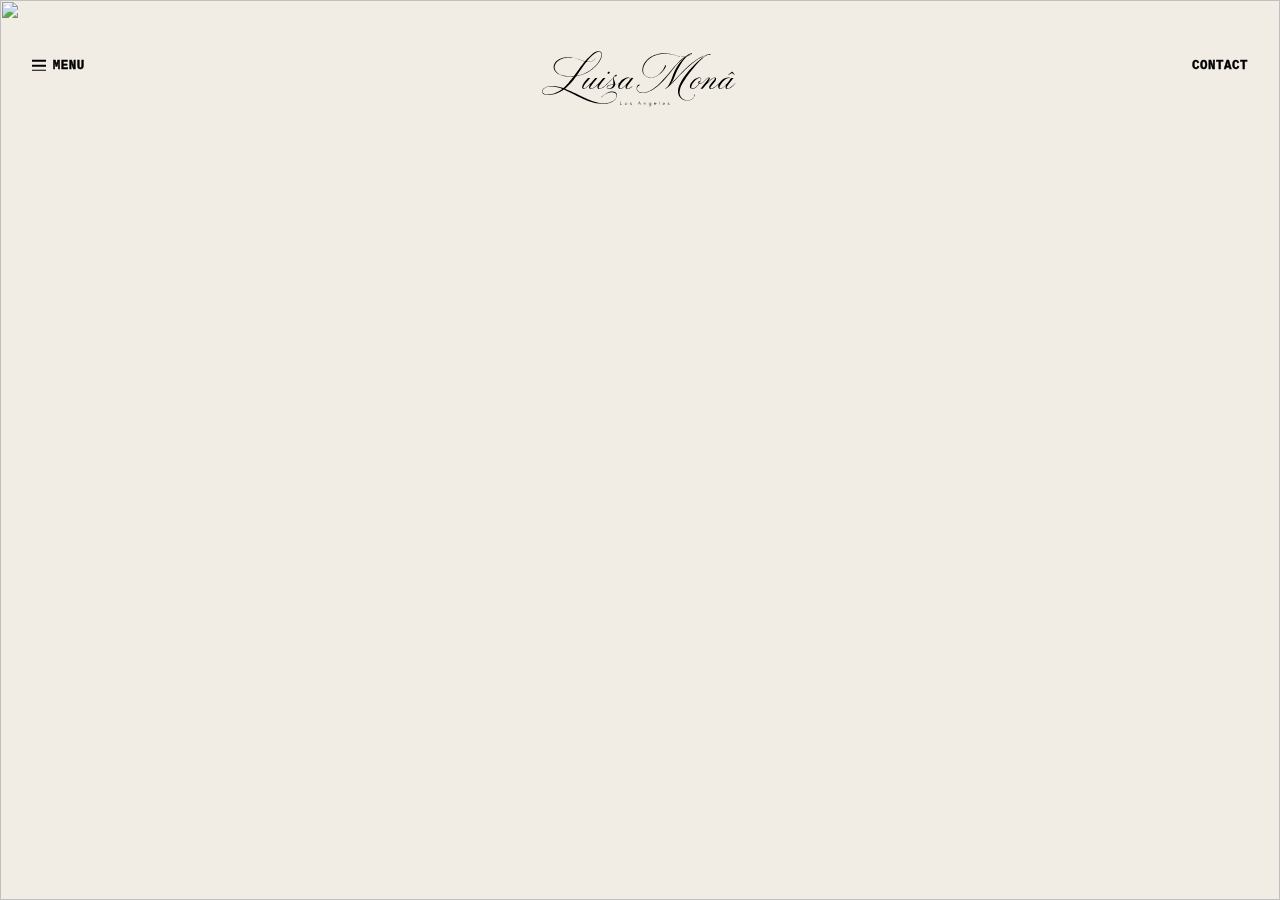
==== index.html @ 58ec0763 "WEBSITE" ====
<!DOCTYPE html>
<html lang="en">
<head>
  <meta charset="UTF-8">
  <meta name="viewport" content="width=device-width, initial-scale=1.0">
  <title>Luisa Monâ</title>
  <style>
    * { margin: 0; padding: 0; box-sizing: border-box; }

    html, body {
      width: 100%;
      height: 100%;
      overflow: hidden;
      cursor: default;
      background: #F1ECE4;
    }

    .bg-layer {
      position: fixed;
      top: 0;
      left: 0;
      width: 100%;
      height: 100%;
      object-fit: cover;
      z-index: 1;
    }

    #logo {
      position: fixed;
      top: 12px;
      left: 50%;
      transform: translateX(-50%);
      z-index: 10;
      width: 340px;
    }

    #logo path {
      stroke: #F1ECE4;
      stroke-width: 8;
      paint-order: stroke fill;
    }

    #contact-btn {
      position: fixed;
      top: 32px;
      right: 32px;
      z-index: 10;
      font-family: 'Courier New', Courier, monospace;
      font-size: 13px;
      line-height: 1;
      font-weight: 900;
      -webkit-text-stroke: 0.4px black;
      letter-spacing: 0.04em;
      color: #000;
      cursor: pointer;
      user-select: none;
      transform: translateY(-50%);
    }

    #menu-btn {
      position: fixed;
      top: 32px;
      left: 32px;
      z-index: 10;
      font-family: 'Courier New', Courier, monospace;
      font-size: 13px;
      line-height: 1;
      font-weight: 900;
      -webkit-text-stroke: 0.4px black;
      letter-spacing: 0.04em;
      color: #000;
      cursor: pointer;
      user-select: none;
      transform: translateY(-50%);
      display: flex;
      align-items: center;
      gap: 7px;
    }

    .menu-lines {
      display: inline-flex;
      flex-direction: column;
      gap: 3px;
    }

    .menu-lines span {
      display: block;
      width: 1.1em;
      height: 0.13em;
      background: #000;
    }

    #sidebar-overlay {
      position: fixed;
      inset: 0;
      background: rgba(0, 0, 0, 0.4);
      z-index: 20;
      opacity: 0;
      pointer-events: none;
      transition: opacity 0.35s ease;
    }

    #sidebar-overlay.open {
      opacity: 1;
      pointer-events: all;
    }

    #sidebar {
      position: fixed;
      top: 0;
      left: 0;
      right: auto;
      width: min(400px, 88vw);
      height: 100%;
      background: #F1ECE4;
      z-index: 30;
      transform: translateX(-101%);
      transition: transform 0.4s cubic-bezier(0.4, 0, 0.2, 1);
      display: flex;
      flex-direction: column;
      padding: 0 44px;
    }

    #sidebar.open {
      transform: translateX(0%);
    }

    #sidebar-top {
      display: flex;
      justify-content: space-between;
      align-items: baseline;
      padding-top: 32px;
      padding-bottom: 48px;
    }

    #sidebar-label, #sidebar-close {
      font-family: 'Courier New', Courier, monospace;
      font-size: 13px;
      line-height: 1;
      font-weight: 900;
      -webkit-text-stroke: 0.4px black;
      letter-spacing: 0.04em;
      color: #000;
      user-select: none;
      display: inline-block;
      vertical-align: middle;
    }

    #sidebar-close { cursor: pointer; }

    #sidebar-nav {
      display: flex;
      flex-direction: column;
      gap: 0;
    }

    #sidebar-nav a {
      font-family: 'Courier New', Courier, monospace;
      font-size: clamp(22px, 3.2vw, 38px);
      font-weight: 900;
      line-height: 1.35;
      letter-spacing: 0.03em;
      color: #000;
      text-decoration: none;
      -webkit-text-stroke: 0.5px black;
    }

    #sidebar-nav a:hover {
      opacity: 1;
    }

    .sidebar-divider {
      height: 1px;
      background: #000;
      opacity: 0.15;
      margin: 22px 0;
    }

    #cursor-label::before {
      content: '';
      position: absolute;
      width: var(--rect-w, 40px);
      height: var(--rect-h, 13px);
      background: #F1ECE4;
      top: 50%;
      left: 50%;
      transform: translate(-50%, -50%);
      z-index: -1;
    }

    #cursor-label {
      position: fixed;
      top: 0;
      left: 0;
      pointer-events: none;
      z-index: 5;
      font-family: 'Courier New', Courier, monospace;
      font-size: 13px;
      line-height: 1;
      font-weight: 900;
      -webkit-text-stroke: 0.4px black;
      letter-spacing: 0.04em;
      color: #000;
      transform: translate(-100%, -38%);
      opacity: 0;
      user-select: none;
    }
  </style>
</head>
<body>

  <img id="bg1" class="bg-layer" src="new.gif" alt="">
  <a href="index.html" style="position:fixed;top:12px;left:50%;transform:translateX(-50%);z-index:10;display:block;width:340px;"><img id="logo" src="logo.svg" alt="Luisa Monâ" style="width:100%;display:block;"></a>

  <!-- ══ WAVE TRANSITION  ·  delete these two elements + the wave-transition script below to disable ══ -->
  <div id="store" style="position:fixed;top:0;left:0;width:100%;height:100%;background:#F1ECE4;z-index:2;display:none;"></div>
  <canvas id="wave-canvas" style="position:fixed;top:0;left:0;pointer-events:none;z-index:50;display:none;"></canvas>
  <!-- ══ / WAVE TRANSITION ══ -->

  <div id="menu-btn">
    <span class="menu-lines"><span></span><span></span><span></span></span>
    MENU
  </div>

  <div id="contact-btn">CONTACT</div>

  <div id="sidebar-overlay"></div>
  <div id="sidebar">
    <div id="sidebar-top">
      <span id="sidebar-label">MENU</span>
      <span id="sidebar-close">CLOSE</span>
    </div>
    <nav id="sidebar-nav">
      <a href="men.html">MEN</a>
      <a href="women.html">WOMEN</a>
      <a href="kids.html">KIDS</a>
      <a href="bags.html">BAGS</a>
      <a href="accessories.html">ACCESSORIES</a>
      <a href="collections.html">COLLECTIONS</a>
      <div class="sidebar-divider"></div>
      <a href="scents.html">SCENTS</a>
      <a href="furniture.html">FURNITURE</a>
      <a href="exhibitions.html">EXHIBITIONS</a>
    </nav>
  </div>

  <span id="cursor-label">CLICK TO EXPLORE</span>

  <script>
    (function () {

      var GIF_W    = 2044;
      var GIF_H    = 1152;
      var CELL_W   = 10;
      var CELL_H   = 16;
      var OFFSET_X = 137;
      var OFFSET_Y = 311;

      function coverTransform() {
        var vpW = window.innerWidth, vpH = window.innerHeight;
        var scale = Math.max(vpW / GIF_W, vpH / GIF_H);
        return { scale: scale, ox: (vpW - GIF_W * scale) / 2, oy: (vpH - GIF_H * scale) / 2 };
      }

      var contactBtn = document.getElementById('contact-btn');
      var menuBtn    = document.getElementById('menu-btn');
      var sidebar    = document.getElementById('sidebar');
      var label      = document.getElementById('cursor-label');
      var logo       = document.getElementById('logo');
      var EASE       = 0.12;
      var NEAR_PX    = 50;

      var mouseX = window.innerWidth  / 2;
      var mouseY = window.innerHeight / 2;
      var curX   = mouseX;
      var curY   = mouseY;
      var inside = false;

      document.addEventListener('mousemove', function (e) {
        mouseX = e.clientX;
        mouseY = e.clientY;
        inside = true;
      });

      document.addEventListener('mouseleave', function () {
        inside = false;
        label.style.opacity = '0';
      });

      function snapToGrid(mx, my) {
        var t    = coverTransform();
        var gifX = (mx - t.ox) / t.scale;
        var gifY = (my - t.oy) / t.scale;
        var col  = Math.round((gifX - OFFSET_X) / CELL_W);
        var row  = Math.round((gifY - OFFSET_Y) / CELL_H);
        return {
          x     : (col * CELL_W + OFFSET_X) * t.scale + t.ox,
          y     : (row * CELL_H + OFFSET_Y) * t.scale + t.oy - 1,
          scale : t.scale
        };
      }

      function nearRect(r, px, py, pad) {
        return px >= r.left - pad && px <= r.right  + pad &&
               py >= r.top  - pad && py <= r.bottom + pad;
      }

      function tick() {
        curX += (mouseX - curX) * EASE;
        curY += (mouseY - curY) * EASE;

        var t  = coverTransform();
        var fs = CELL_H * t.scale;

        /* align MENU + CONTACT vertically with logo center */
        var rLogo  = logo.getBoundingClientRect();
        var logoCY = rLogo.top + rLogo.height / 2;
        contactBtn.style.top      = (logoCY - 15) + 'px';
        contactBtn.style.fontSize = fs + 'px';
        menuBtn.style.top         = (logoCY - 15) + 'px';
        menuBtn.style.fontSize    = fs + 'px';

        var s        = snapToGrid(curX, curY);
        var labelW   = CELL_W * 16 * t.scale + 4;   /* "CLICK TO EXPLORE" = 16 chars */
        var label2W  = CELL_W * 8  * t.scale + 4;   /* "CLICK TO"          =  8 chars */
        var stackW   = CELL_W * 7  * t.scale + 4;   /* "EXPLORE"           =  7 chars */
        var rContact = contactBtn.getBoundingClientRect();
        var rMenu    = menuBtn.getBoundingClientRect();

        var hideForLogo    = nearRect(rLogo,    mouseX, mouseY, 0);
        var hideForContact = nearRect(rContact, mouseX, mouseY, NEAR_PX);
        var hideForMenu    = nearRect(rMenu,    mouseX, mouseY, NEAR_PX);
        var hideForSidebar = sidebar.classList.contains('open');

        label.style.left     = s.x + 'px';
        label.style.top      = s.y + 'px';
        label.style.fontSize = fs + 'px';

        if (!inside || hideForLogo || hideForContact || hideForMenu || hideForSidebar) {
          label.style.opacity = '0';
        } else if (s.x - label2W < 0) {
          /* fully stacked: CLICK / TO / EXPLORE */
          label.innerHTML = 'CLICK<br>TO<br>EXPLORE';
          label.style.transform = 'translate(0%, -38%)';
          label.style.setProperty('--rect-w', stackW + 'px');
          label.style.setProperty('--rect-h', (fs * 3) + 'px');
          label.style.opacity = '1';
        } else if (s.x - labelW < 0) {
          /* two-line: CLICK TO / EXPLORE */
          label.innerHTML = 'CLICK TO<br>EXPLORE';
          label.style.transform = 'translate(0%, -38%)';
          label.style.setProperty('--rect-w', label2W + 'px');
          label.style.setProperty('--rect-h', (fs * 2) + 'px');
          label.style.opacity = '1';
        } else {
          /* normal: CLICK TO EXPLORE */
          label.innerHTML = 'CLICK TO EXPLORE';
          label.style.transform = 'translate(-100%, -38%)';
          label.style.setProperty('--rect-w', labelW + 'px');
          label.style.setProperty('--rect-h', fs + 'px');
          label.style.opacity = '1';
        }

        requestAnimationFrame(tick);
      }

      requestAnimationFrame(tick);
    })();
  </script>

  <script>
    (function () {
      var menuBtn  = document.getElementById('menu-btn');
      var sidebar  = document.getElementById('sidebar');
      var overlay  = document.getElementById('sidebar-overlay');
      var closeBtn = document.getElementById('sidebar-close');

      function openSidebar() {
        sidebar.classList.add('open');
        overlay.classList.add('open');
      }
      function closeSidebar() {
        sidebar.classList.remove('open');
        overlay.classList.remove('open');
      }

      menuBtn.addEventListener('click', openSidebar);
      closeBtn.addEventListener('click', closeSidebar);
      overlay.addEventListener('click', closeSidebar);
    })();
  </script>

  <!-- ══ WAVE TRANSITION  ·  delete this script + the two wave elements above to disable ══ -->
  <script>
    (function () {
      var POOL         = '!#%*+=?@0123456789ABCDEFGHIJKLMNOPQRSTUVWXYZ';
      var GIF_W        = 2044, GIF_H = 1152, CELL_W = 10, CELL_H = 16;
      var PHASE_DUR    = 700;   /* ms per phase: fill screen, then exit off top */
      var SIN_FREQ     = 0.38;  /* horizontal ripple frequency (rad / col) */
      var SIN_AMP_TOP  = 3;     /* leading-edge ripple amplitude (rows) */
      var SIN_AMP_BOT  = 2;     /* trailing-edge ripple amplitude (rows) */
      var RIPPLE_SPEED = 0.004; /* ripple animation speed (rad / ms) */
      var OSC_AMP      = 160;   /* horizontal oscillation amplitude (px) */
      var OSC_FREQ     = (2 * Math.PI) / 4000; /* one full cycle over 4 s */
      var EXTRA_PX     = 200;   /* canvas overhang on each side (must exceed OSC_AMP) */

      function getScale() {
        return Math.max(window.innerWidth / GIF_W, window.innerHeight / GIF_H);
      }
      function randCh() { return POOL[Math.floor(Math.random() * POOL.length)]; }
      function ease(t)  { return t * t * (3 - 2 * t); }
      function clamp(v, lo, hi) { return v < lo ? lo : v > hi ? hi : v; }

      var cvs     = document.getElementById('wave-canvas');
      var ctx     = cvs.getContext('2d');
      var store   = document.getElementById('store');
      var label   = document.getElementById('cursor-label');
      var bg      = document.getElementById('bg1');
      var contact = document.getElementById('contact-btn');
      var menu    = document.getElementById('menu-btn');
      var active  = false;
      var done    = false;
      var t0      = 0;
      var storeUp = false;

      function resize() {
        cvs.width  = window.innerWidth  + EXTRA_PX * 2;
        cvs.height = window.innerHeight;
        cvs.style.left   = -EXTRA_PX + 'px';
        cvs.style.width  = cvs.width  + 'px';
        cvs.style.height = cvs.height + 'px';
      }
      window.addEventListener('resize', resize);
      resize();

      function startWave() {
        if (active || done) return;
        if (label.style.opacity !== '1') return;
        active = true;
        cvs.style.display    = 'block';
        label.style.opacity         = '0';
        label.style.pointerEvents   = 'none';
        contact.style.pointerEvents = 'none';
        menu.style.pointerEvents    = 'none';
        setTimeout(function () { label.style.display = 'none'; }, 900);
        t0 = performance.now();
        requestAnimationFrame(drawFrame);
      }

      document.addEventListener('click', startWave);

      function drawFrame(now) {
        var elapsed = now - t0;
        var p1 = ease(clamp(elapsed / PHASE_DUR, 0, 1));
        var p2 = ease(clamp((elapsed - PHASE_DUR) / PHASE_DUR, 0, 1));

        /* reveal store page the instant phase 2 begins */
        if (p2 > 0 && !storeUp) {
          store.style.display = 'block';
          storeUp = true;
        }

        var sc      = getScale();
        var cw      = CELL_W * sc;
        var ch      = CELL_H * sc;
        var cols    = Math.ceil(cvs.width  / cw) + 1;
        var rows    = Math.ceil(cvs.height / ch) + 1;
        var rip    = now * RIPPLE_SPEED;
        var xShift = Math.sin(elapsed * OSC_FREQ) * OSC_AMP;

        ctx.clearRect(0, 0, cvs.width, cvs.height);
        ctx.save();
        ctx.translate(EXTRA_PX + xShift, 0);
        ctx.font         = '900 ' + ch + 'px "Courier New"';
        ctx.textBaseline = 'top';

        for (var c = 0; c < cols; c++) {
          var sin = Math.sin(c * SIN_FREQ + rip);

          /* leading edge (top of wave band) — ripples and rises first */
          var wTop = rows * (1 - p1) - rows * p2 + sin * SIN_AMP_TOP;
          /* trailing edge (bottom of wave band) — rises only in phase 2 */
          var wBot = rows * (1 - p2) + sin * SIN_AMP_BOT;

          var rStart = Math.max(0,    Math.floor(wTop));
          var rEnd   = Math.min(rows, Math.ceil(wBot));

          for (var r = rStart; r < rEnd; r++) {
            var x = (c - Math.ceil(EXTRA_PX / cw)) * cw, y = r * ch;
            ctx.fillStyle = '#F1ECE4';
            ctx.fillRect(x, y, cw, ch);
            ctx.fillStyle = '#000';
            ctx.fillText(randCh(), x, y);
          }
        }
        ctx.restore();

        if (p1 < 1 || p2 < 1) {
          requestAnimationFrame(drawFrame);
        } else {
          cvs.style.display           = 'none';
          bg.style.display            = 'none';
          label.style.display         = 'none';
          contact.style.pointerEvents = '';
          menu.style.pointerEvents    = '';
          done = true;
        }
      }
    })();
  </script>
  <!-- ══ / WAVE TRANSITION ══ -->

</body>
</html>
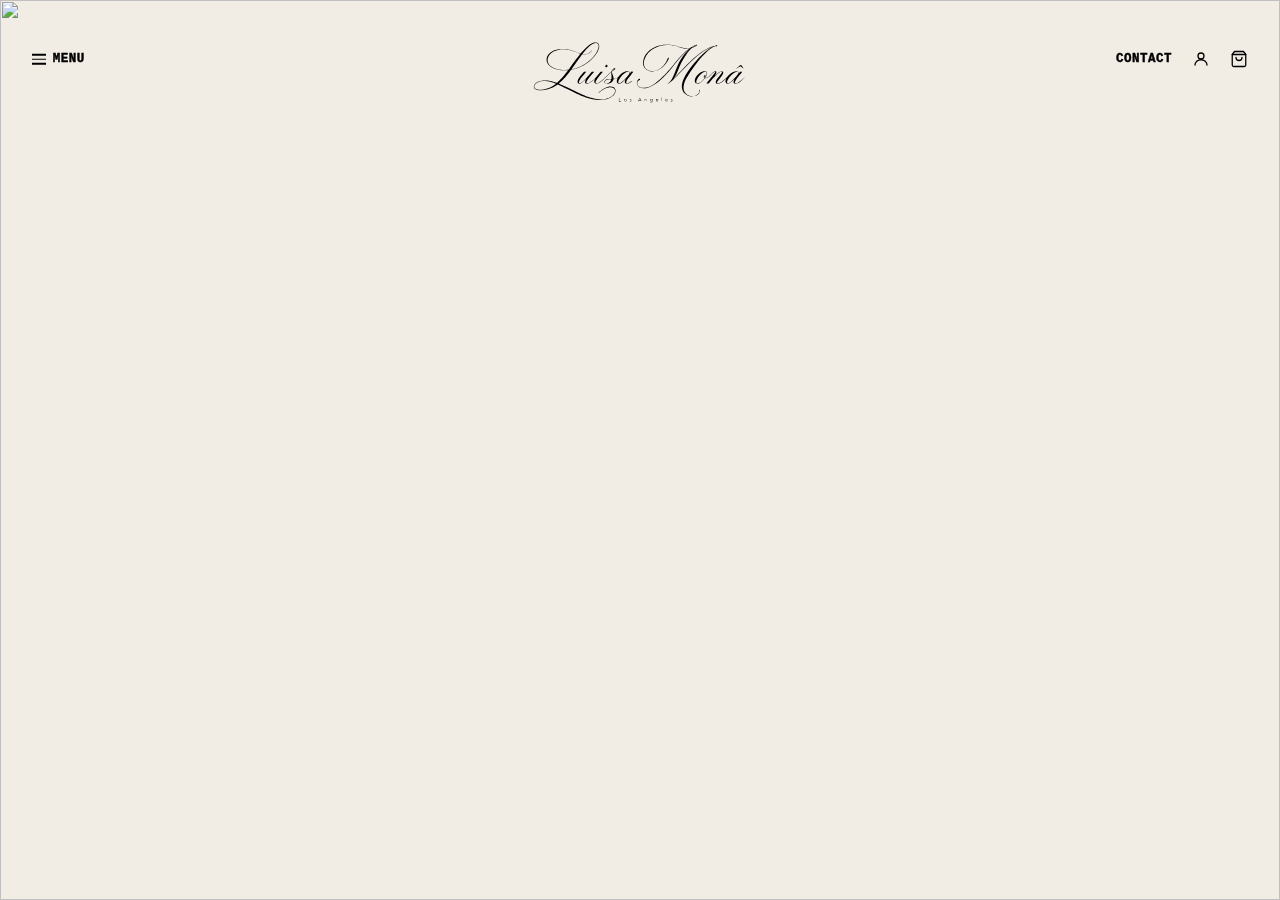
==== commit 72bfc132: "fixes" ====
--- a/index.html
+++ b/index.html
@@ -1,9 +1,10 @@
-<!DOCTYPE html>
+﻿<!DOCTYPE html>
 <html lang="en">
 <head>
   <meta charset="UTF-8">
   <meta name="viewport" content="width=device-width, initial-scale=1.0">
   <title>Luisa Monâ</title>
+  <link rel="prefetch" href="main.html">
   <style>
     * { margin: 0; padding: 0; box-sizing: border-box; }
 
@@ -31,7 +32,7 @@
       left: 50%;
       transform: translateX(-50%);
       z-index: 10;
-      width: 340px;
+      width: 245px;
     }
 
     #logo path {
@@ -40,11 +41,18 @@
       paint-order: stroke fill;
     }
 
-    #contact-btn {
+    #hdr-right-group {
       position: fixed;
       top: 32px;
       right: 32px;
       z-index: 10;
+      display: flex;
+      align-items: center;
+      gap: 20px;
+      transform: translateY(-50%);
+    }
+
+    #contact-btn {
       font-family: 'Courier New', Courier, monospace;
       font-size: 13px;
       line-height: 1;
@@ -54,7 +62,20 @@
       color: #000;
       cursor: pointer;
       user-select: none;
-      transform: translateY(-50%);
+    }
+
+    .idx-icon {
+      display: flex; align-items: center; cursor: pointer; color: #000;
+      text-decoration: none; position: relative;
+    }
+    .idx-icon svg { width: 18px; height: 18px; }
+    .idx-icon:hover { opacity: 0.6; }
+    #idx-cart-badge {
+      position: absolute; top: -6px; right: -8px;
+      background: #000; color: #F1ECE4; font-size: 8px; font-weight: 900;
+      width: 14px; height: 14px; border-radius: 50%;
+      display: flex; align-items: center; justify-content: center;
+      font-family: 'Courier New', Courier, monospace; opacity: 0; transition: opacity 0.2s;
     }
 
     #menu-btn {
@@ -94,7 +115,7 @@
       position: fixed;
       inset: 0;
       background: rgba(0, 0, 0, 0.4);
-      z-index: 20;
+      z-index: 150;
       opacity: 0;
       pointer-events: none;
       transition: opacity 0.35s ease;
@@ -113,7 +134,7 @@
       width: min(400px, 88vw);
       height: 100%;
       background: #F1ECE4;
-      z-index: 30;
+      z-index: 200;
       transform: translateX(-101%);
       transition: transform 0.4s cubic-bezier(0.4, 0, 0.2, 1);
       display: flex;
@@ -166,7 +187,7 @@
     }
 
     #sidebar-nav a:hover {
-      opacity: 1;
+      text-decoration: underline;
     }
 
     .sidebar-divider {
@@ -174,6 +195,94 @@
       background: #000;
       opacity: 0.15;
       margin: 22px 0;
+    }
+
+    #contact-sidebar {
+      position: fixed;
+      top: 0;
+      right: 0;
+      left: auto;
+      width: min(400px, 88vw);
+      height: 100%;
+      background: #F1ECE4;
+      z-index: 200;
+      transform: translateX(101%);
+      transition: transform 0.4s cubic-bezier(0.4, 0, 0.2, 1);
+      display: flex;
+      flex-direction: column;
+      padding: 0 44px;
+    }
+
+    #contact-sidebar.open {
+      transform: translateX(0%);
+    }
+
+    #contact-sidebar-top {
+      display: flex;
+      justify-content: space-between;
+      align-items: baseline;
+      padding-top: 32px;
+      padding-bottom: 48px;
+    }
+
+    #contact-sidebar-label, #contact-sidebar-close {
+      font-family: 'Courier New', Courier, monospace;
+      font-size: 13px;
+      line-height: 1;
+      font-weight: 900;
+      -webkit-text-stroke: 0.4px black;
+      letter-spacing: 0.04em;
+      color: #000;
+      user-select: none;
+      display: inline-block;
+      vertical-align: middle;
+    }
+
+    #contact-sidebar-close { cursor: pointer; }
+
+    #contact-sidebar-body {
+      display: flex;
+      flex-direction: column;
+      flex: 1;
+    }
+
+    #contact-sidebar-body .contact-email {
+      font-family: 'Courier New', Courier, monospace;
+      font-size: clamp(14px, 1.8vw, 22px);
+      font-weight: 900;
+      letter-spacing: 0.03em;
+      color: #000;
+      text-decoration: none;
+      -webkit-text-stroke: 0.4px black;
+      line-height: 1.4;
+    }
+
+    #contact-sidebar-body .contact-email:hover {
+      opacity: 0.6;
+    }
+
+    #contact-sidebar-body .policy-links {
+      display: flex;
+      flex-direction: column;
+      gap: 0;
+      margin-top: auto;
+      padding-bottom: 48px;
+    }
+
+    #contact-sidebar-body .policy-links a {
+      font-family: 'Courier New', Courier, monospace;
+      font-size: clamp(13px, 1.4vw, 18px);
+      font-weight: 900;
+      line-height: 1.5;
+      letter-spacing: 0.03em;
+      color: #000;
+      text-decoration: none;
+      -webkit-text-stroke: 0.3px black;
+      opacity: 0.55;
+    }
+
+    #contact-sidebar-body .policy-links a:hover {
+      opacity: 1;
     }
 
     #cursor-label::before {
@@ -210,7 +319,7 @@
 <body>
 
   <img id="bg1" class="bg-layer" src="new.gif" alt="">
-  <a href="index.html" style="position:fixed;top:12px;left:50%;transform:translateX(-50%);z-index:10;display:block;width:340px;"><img id="logo" src="logo.svg" alt="Luisa Monâ" style="width:100%;display:block;"></a>
+  <a href="index.html" style="position:fixed;top:12px;left:50%;transform:translateX(-50%);z-index:10;display:block;width:245px;"><img id="logo" src="logo.svg" alt="Luisa Monâ" style="width:100%;display:block;"></a>
 
   <!-- ══ WAVE TRANSITION  ·  delete these two elements + the wave-transition script below to disable ══ -->
   <div id="store" style="position:fixed;top:0;left:0;width:100%;height:100%;background:#F1ECE4;z-index:2;display:none;"></div>
@@ -222,9 +331,38 @@
     MENU
   </div>
 
-  <div id="contact-btn">CONTACT</div>
+  <div id="hdr-right-group">
+    <div id="contact-btn">CONTACT</div>
+    <a href="account.html" class="idx-icon" title="Account">
+      <svg viewBox="0 0 24 24" fill="none" stroke="currentColor" stroke-width="1.7" stroke-linecap="round" stroke-linejoin="round">
+        <circle cx="12" cy="8" r="4"/><path d="M4 20c0-4 3.6-7 8-7s8 3 8 7"/>
+      </svg>
+    </a>
+    <a href="cart.html" class="idx-icon" title="Cart">
+      <svg viewBox="0 0 24 24" fill="none" stroke="currentColor" stroke-width="1.7" stroke-linecap="round" stroke-linejoin="round">
+        <path d="M6 2L3 6v14a2 2 0 002 2h14a2 2 0 002-2V6l-3-4z"/><line x1="3" y1="6" x2="21" y2="6"/><path d="M16 10a4 4 0 01-8 0"/>
+      </svg>
+      <span id="idx-cart-badge"></span>
+    </a>
+  </div>
 
   <div id="sidebar-overlay"></div>
+  <div id="contact-sidebar">
+    <div id="contact-sidebar-top">
+      <span id="contact-sidebar-label">CONTACT</span>
+      <span id="contact-sidebar-close">CLOSE</span>
+    </div>
+    <div id="contact-sidebar-body">
+      <a class="contact-email" href="mailto:support@luisamona.com">support@luisamona.com</a>
+      <div class="sidebar-divider" style="margin-top:32px;"></div>
+      <div class="policy-links">
+        <div class="sidebar-divider" style="margin-bottom:18px;"></div>
+        <a href="returns.html">RETURN POLICY &amp; REFUNDS</a>
+        <a href="shipping.html">SHIPPING</a>
+        <a href="faq.html">FREQUENTLY ASKED QUESTIONS</a>
+      </div>
+    </div>
+  </div>
   <div id="sidebar">
     <div id="sidebar-top">
       <span id="sidebar-label">MENU</span>
@@ -312,13 +450,24 @@
         var t  = coverTransform();
         var fs = CELL_H * t.scale;
 
-        /* align MENU + CONTACT vertically with logo center */
+        /* align MENU + right group vertically with logo center */
         var rLogo  = logo.getBoundingClientRect();
         var logoCY = rLogo.top + rLogo.height / 2;
-        contactBtn.style.top      = (logoCY - 15) + 'px';
+        var rightGroup = document.getElementById('hdr-right-group');
+        if (rightGroup) { rightGroup.style.top = (logoCY - 15) + 'px'; rightGroup.style.fontSize = fs + 'px'; }
         contactBtn.style.fontSize = fs + 'px';
         menuBtn.style.top         = (logoCY - 15) + 'px';
         menuBtn.style.fontSize    = fs + 'px';
+
+        /* cart badge */
+        (function() {
+          try {
+            var cart = JSON.parse(localStorage.getItem('lm_cart')) || [];
+            var n = cart.reduce(function(s,i){return s+i.qty;},0);
+            var badge = document.getElementById('idx-cart-badge');
+            if (badge) { badge.textContent = n>0?n:''; badge.style.opacity = n>0?'1':'0'; }
+          } catch(e) {}
+        })();
 
         var s        = snapToGrid(curX, curY);
         var labelW   = CELL_W * 16 * t.scale + 4;   /* "CLICK TO EXPLORE" = 16 chars */
@@ -327,10 +476,12 @@
         var rContact = contactBtn.getBoundingClientRect();
         var rMenu    = menuBtn.getBoundingClientRect();
 
-        var hideForLogo    = nearRect(rLogo,    mouseX, mouseY, 0);
+        var hideForLogo    = mouseX >= rLogo.left && mouseX <= rLogo.right + 120 &&
+                             mouseY >= rLogo.top  && mouseY <= rLogo.bottom;
         var hideForContact = nearRect(rContact, mouseX, mouseY, NEAR_PX);
-        var hideForMenu    = nearRect(rMenu,    mouseX, mouseY, NEAR_PX);
-        var hideForSidebar = sidebar.classList.contains('open');
+        var hideForMenu    = mouseX >= rMenu.left && mouseX <= rMenu.right + 120 &&
+                             mouseY >= rMenu.top - 25 && mouseY <= rMenu.bottom + 25;
+        var hideForSidebar = sidebar.classList.contains('open') || document.getElementById('contact-sidebar').classList.contains('open');
 
         label.style.left     = s.x + 'px';
         label.style.top      = s.y + 'px';
@@ -370,23 +521,35 @@
 
   <script>
     (function () {
-      var menuBtn  = document.getElementById('menu-btn');
-      var sidebar  = document.getElementById('sidebar');
-      var overlay  = document.getElementById('sidebar-overlay');
-      var closeBtn = document.getElementById('sidebar-close');
-
-      function openSidebar() {
+      var menuBtn        = document.getElementById('menu-btn');
+      var contactBtn     = document.getElementById('contact-btn');
+      var sidebar        = document.getElementById('sidebar');
+      var contactSidebar = document.getElementById('contact-sidebar');
+      var overlay        = document.getElementById('sidebar-overlay');
+      var closeBtn       = document.getElementById('sidebar-close');
+      var contactClose   = document.getElementById('contact-sidebar-close');
+
+      function closeAll() {
+        sidebar.classList.remove('open');
+        contactSidebar.classList.remove('open');
+        overlay.classList.remove('open');
+      }
+
+      menuBtn.addEventListener('click', function () {
+        closeAll();
         sidebar.classList.add('open');
         overlay.classList.add('open');
-      }
-      function closeSidebar() {
-        sidebar.classList.remove('open');
-        overlay.classList.remove('open');
-      }
-
-      menuBtn.addEventListener('click', openSidebar);
-      closeBtn.addEventListener('click', closeSidebar);
-      overlay.addEventListener('click', closeSidebar);
+      });
+
+      contactBtn.addEventListener('click', function () {
+        closeAll();
+        contactSidebar.classList.add('open');
+        overlay.classList.add('open');
+      });
+
+      closeBtn.addEventListener('click', closeAll);
+      contactClose.addEventListener('click', closeAll);
+      overlay.addEventListener('click', closeAll);
     })();
   </script>
 
@@ -457,6 +620,7 @@
         /* reveal store page the instant phase 2 begins */
         if (p2 > 0 && !storeUp) {
           store.style.display = 'block';
+          store.style.zIndex = '15';
           storeUp = true;
         }
 
@@ -498,12 +662,8 @@
         if (p1 < 1 || p2 < 1) {
           requestAnimationFrame(drawFrame);
         } else {
-          cvs.style.display           = 'none';
-          bg.style.display            = 'none';
-          label.style.display         = 'none';
-          contact.style.pointerEvents = '';
-          menu.style.pointerEvents    = '';
           done = true;
+          window.location.href = 'main.html';
         }
       }
     })();
@@ -512,3 +672,4 @@
 
 </body>
 </html>
+
